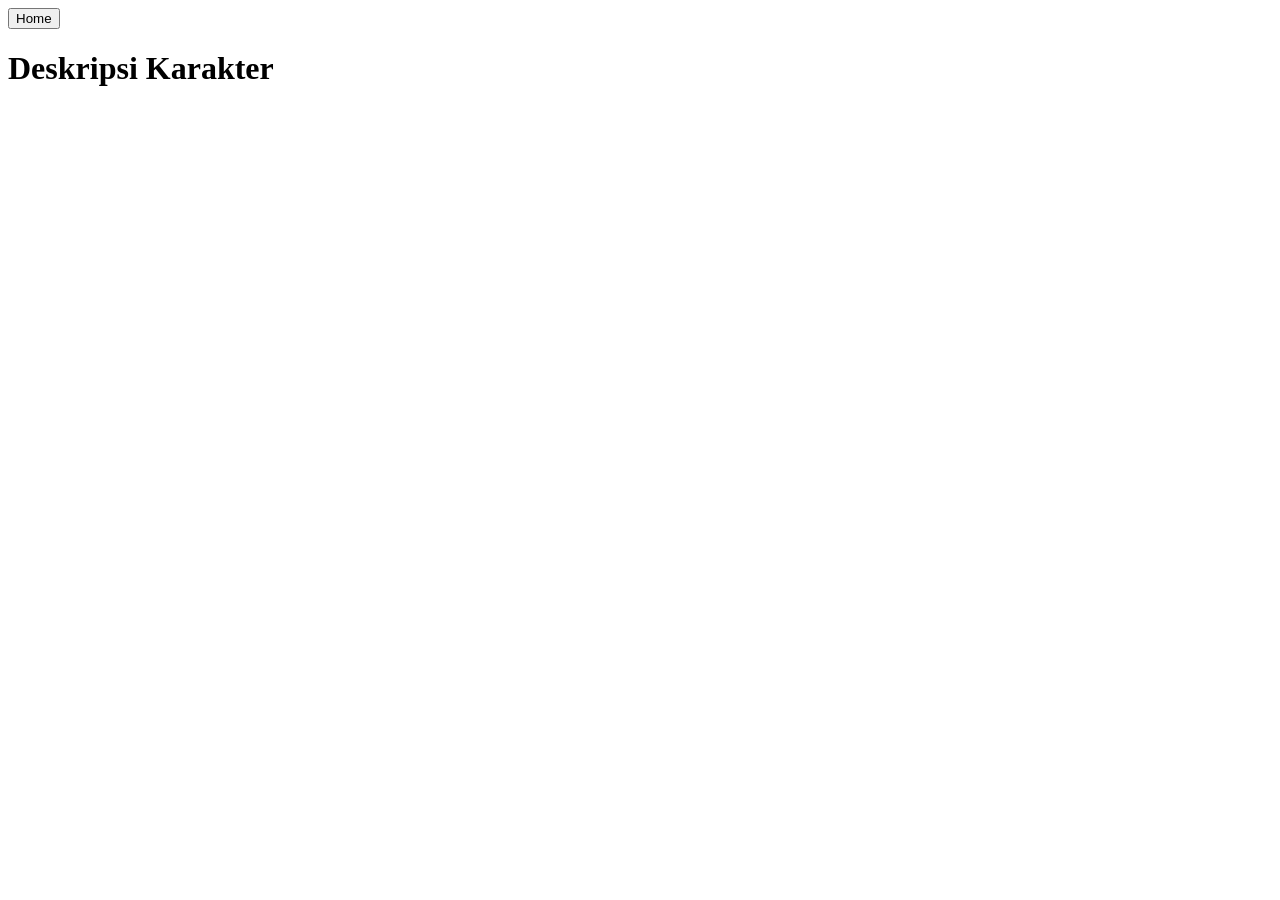
==== deskripsi.html @ 8ce4539c "Add files via upload" ====
<!DOCTYPE html>
<html lang="id">
<head>
    <meta charset="UTF-8">
    <meta name="viewport" content="width=device-width, initial-scale=1.0">
    <title>Deskripsi Karakter</title>
</head>
<body>
    <button onclick="Home()">Home</button>
    <h1>Deskripsi Karakter</h1>
    <script src="js1.js"></script>
</body>
</html>
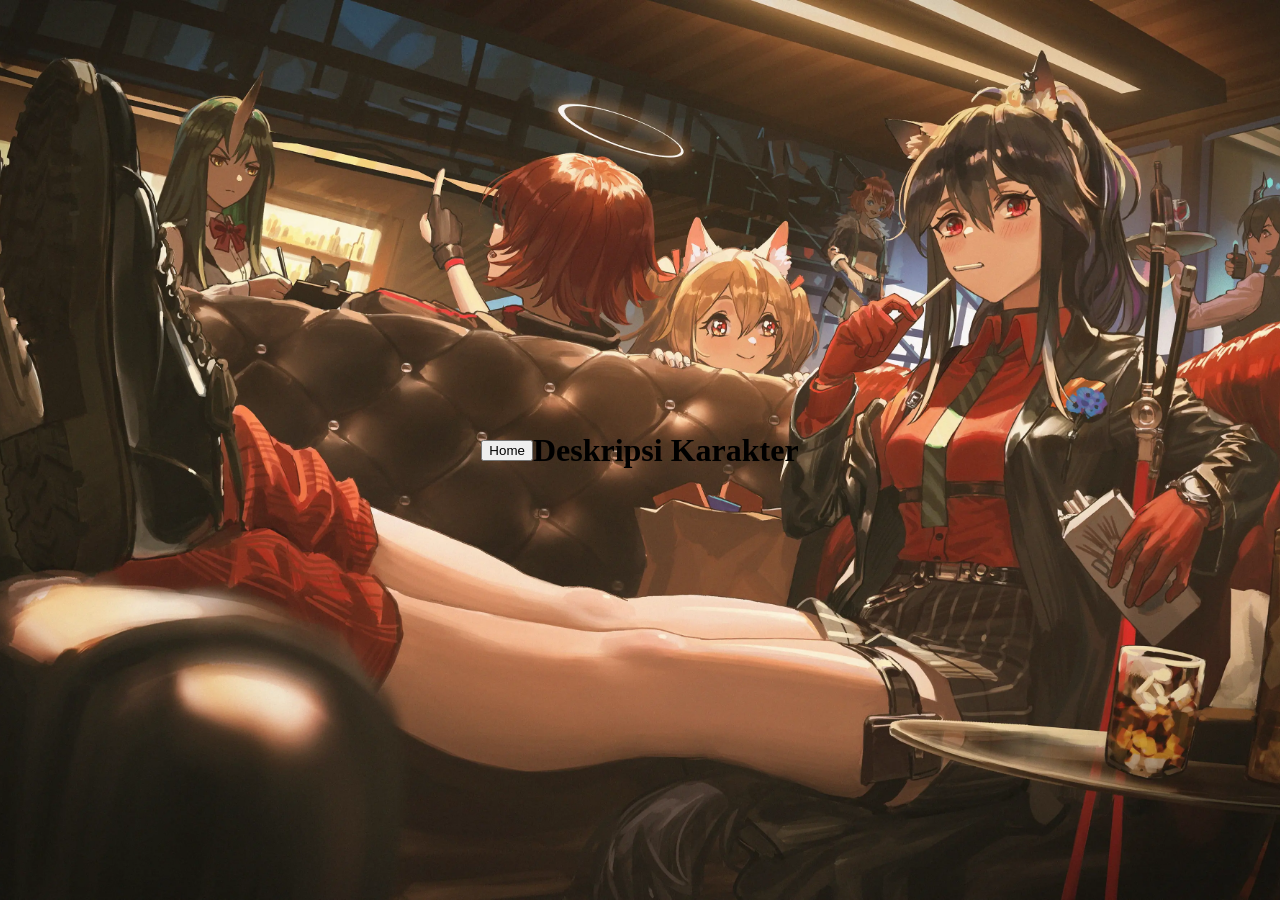
==== commit ac709ac7: "Update deskripsi.html" ====
--- a/deskripsi.html
+++ b/deskripsi.html
@@ -3,6 +3,7 @@
 <head>
     <meta charset="UTF-8">
     <meta name="viewport" content="width=device-width, initial-scale=1.0">
+    <link rel="stylesheet" href="css2.css">
     <title>Deskripsi Karakter</title>
 </head>
 <body>
@@ -10,4 +11,5 @@
     <h1>Deskripsi Karakter</h1>
     <script src="js1.js"></script>
 </body>
-</html>+
+</html>
--- a/css2.css
+++ b/css2.css
@@ -0,0 +1,19 @@
+body { 
+    margin: 0;
+    display: flex;
+    justify-content: center;
+    align-items: center;
+    height: 100vh;
+
+}
+
+body {
+    background: url("a.webp") no-repeat center center fixed;
+    height: 100vh;
+    width: 100%;
+    background-size: cover;
+    background-position: center center;
+    position: fixed;
+    top: 0;
+    z-index: -1;
+}
